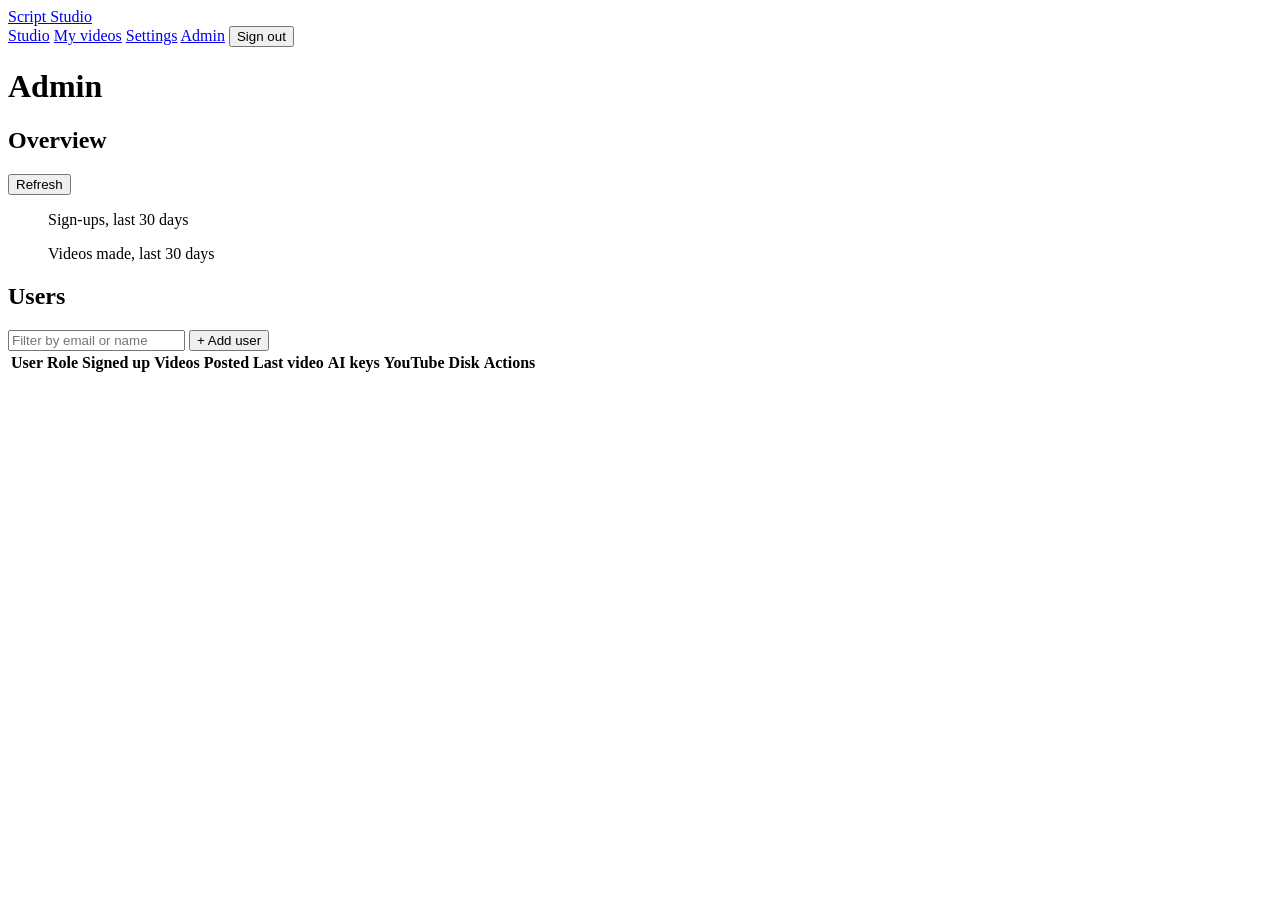
==== frontend/admin.html @ 1f1d5288 "Rebuild as Script Studio: script-to-video web app Replace the Reddit bot with a web app that turns a" ====
<!doctype html>
<html lang="en">
<head>
  <meta charset="utf-8">
  <meta name="viewport" content="width=device-width, initial-scale=1">
  <title>Admin · Script Studio</title>
  <link rel="stylesheet" href="/static/css/app.css">
</head>
<body>
<header class="topbar">
  <a class="brand" href="/">Script Studio</a>
  <nav>
    <a href="/">Studio</a>
    <a href="/videos">My videos</a>
    <a href="/settings">Settings</a>
    <a href="/admin" id="adminLink" aria-current="page">Admin</a>
    <span class="who" id="who"></span>
    <button type="button" class="ghost small" id="signout">Sign out</button>
  </nav>
</header>

<div class="wrap">
  <h1>Admin</h1>

  <section class="card">
    <div class="provider-head">
      <h2>Overview</h2>
      <button type="button" class="ghost small" id="refresh">Refresh</button>
    </div>
    <div class="stats" id="totals"></div>
    <div class="charts">
      <figure class="chart"><figcaption>Sign-ups, last 30 days <span class="chart-total"></span></figcaption><div class="bars" id="signupChart"></div><div class="chart-axis"></div></figure>
      <figure class="chart"><figcaption>Videos made, last 30 days <span class="chart-total"></span></figcaption><div class="bars" id="videoChart"></div><div class="chart-axis"></div></figure>
    </div>
  </section>

  <section class="card">
    <div class="provider-head">
      <h2>Users</h2>
      <div class="head-actions">
        <input type="search" id="userFilter" placeholder="Filter by email or name" aria-label="Filter users">
        <button type="button" class="primary small" id="addUser">+ Add user</button>
      </div>
    </div>
    <div class="table-wrap">
      <table class="users">
        <thead><tr><th>User</th><th>Role</th><th>Signed up</th><th class="num">Videos</th>
          <th class="num">Posted</th><th>Last video</th><th>AI keys</th><th>YouTube</th><th class="num">Disk</th><th><span class="sr-only">Actions</span></th></tr></thead>
        <tbody id="userRows"></tbody>
      </table>
    </div>
    <p class="empty" id="noUsers" hidden>No users match.</p>
  </section>

  <div id="services"></div>
</div>

<!-- add / edit a user -->
<dialog id="userDlg" class="dlg">
  <form id="userForm" method="dialog">
    <h2 id="userDlgTitle">Add user</h2>
    <label for="uEmail" class="first">Email</label>
    <input type="email" id="uEmail" autocomplete="off" required>
    <label for="uName">Name <span class="meta">(optional)</span></label>
    <input type="text" id="uName" autocomplete="off" maxlength="80">
    <label for="uPassword" id="uPasswordLabel">Password</label>
    <input type="password" id="uPassword" autocomplete="new-password">
    <p class="meta" id="uPasswordNote"></p>
    <label for="uRole">Role</label>
    <select id="uRole"></select>
    <p class="meta" id="uRoleNote"></p>
    <p class="err" id="userError" hidden></p>
    <div class="actions">
      <button type="submit" class="primary small" id="userSave">Save</button>
      <button type="button" class="ghost" data-close>Cancel</button>
    </div>
  </form>
</dialog>

<script src="/static/js/common.js"></script>
<script src="/static/js/admin.js"></script>
</body>
</html>
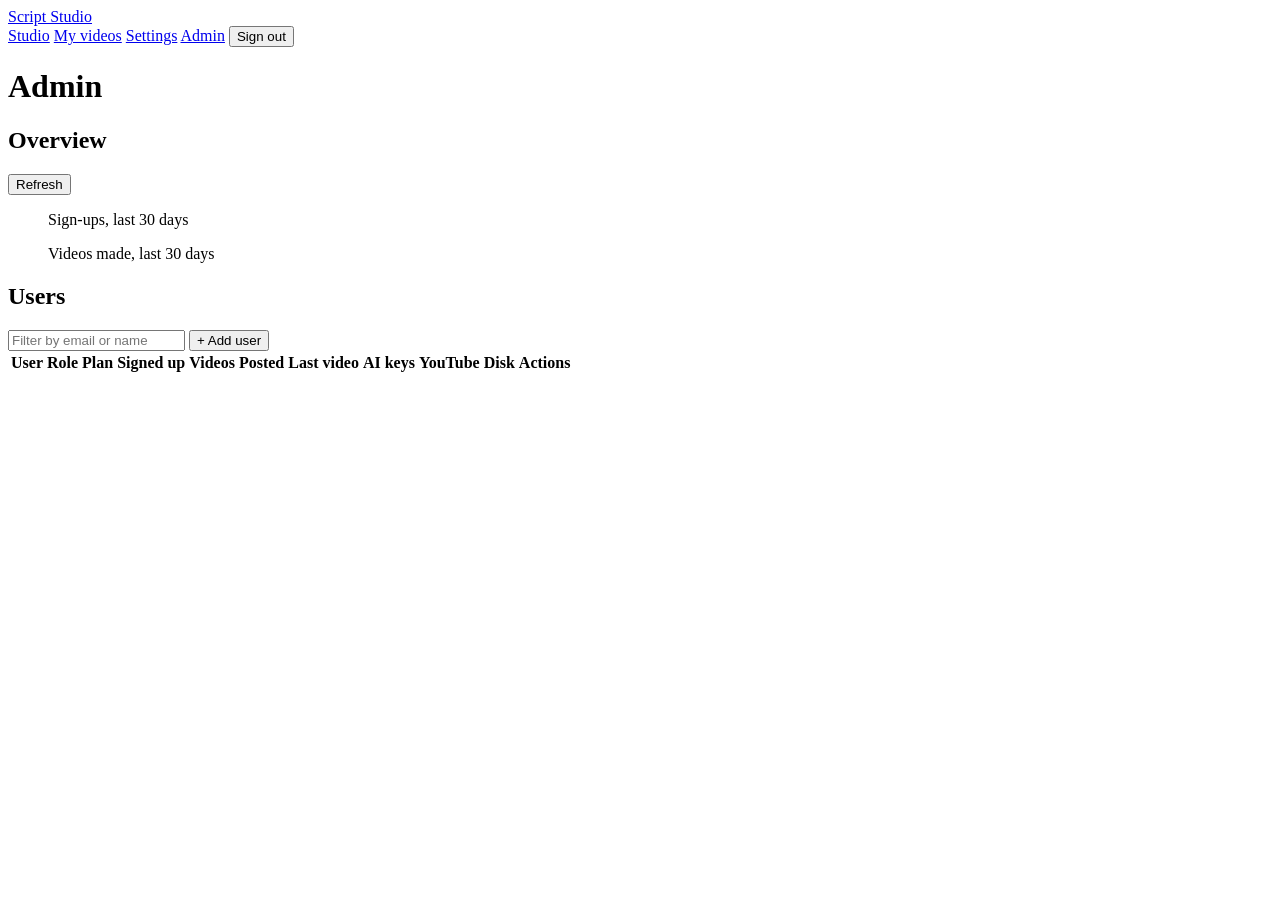
==== commit 02da6bd4: "Add plans, payments settings, roles dashboard, mobile layout and Docker - Plans: Free (3 videos/mont" ====
--- a/frontend/admin.html
+++ b/frontend/admin.html
@@ -34,6 +34,15 @@
     </div>
   </section>
 
+  <section class="card" id="requestsCard" hidden>
+    <div class="provider-head">
+      <h2>Upgrade requests</h2>
+      <span class="badge on" id="requestCount"></span>
+    </div>
+    <p class="meta">People who picked a paid plan in Settings. Check they've paid you, then approve to switch their plan on.</p>
+    <div id="requestList"></div>
+  </section>
+
   <section class="card">
     <div class="provider-head">
       <h2>Users</h2>
@@ -43,8 +52,8 @@
       </div>
     </div>
     <div class="table-wrap">
-      <table class="users">
-        <thead><tr><th>User</th><th>Role</th><th>Signed up</th><th class="num">Videos</th>
+      <table class="users cards">
+        <thead><tr><th>User</th><th>Role</th><th>Plan</th><th>Signed up</th><th class="num">Videos</th>
           <th class="num">Posted</th><th>Last video</th><th>AI keys</th><th>YouTube</th><th class="num">Disk</th><th><span class="sr-only">Actions</span></th></tr></thead>
         <tbody id="userRows"></tbody>
       </table>
@@ -66,6 +75,8 @@
     <label for="uPassword" id="uPasswordLabel">Password</label>
     <input type="password" id="uPassword" autocomplete="new-password">
     <p class="meta" id="uPasswordNote"></p>
+    <label for="uPlan">Plan</label>
+    <select id="uPlan"></select>
     <label for="uRole">Role</label>
     <select id="uRole"></select>
     <p class="meta" id="uRoleNote"></p>
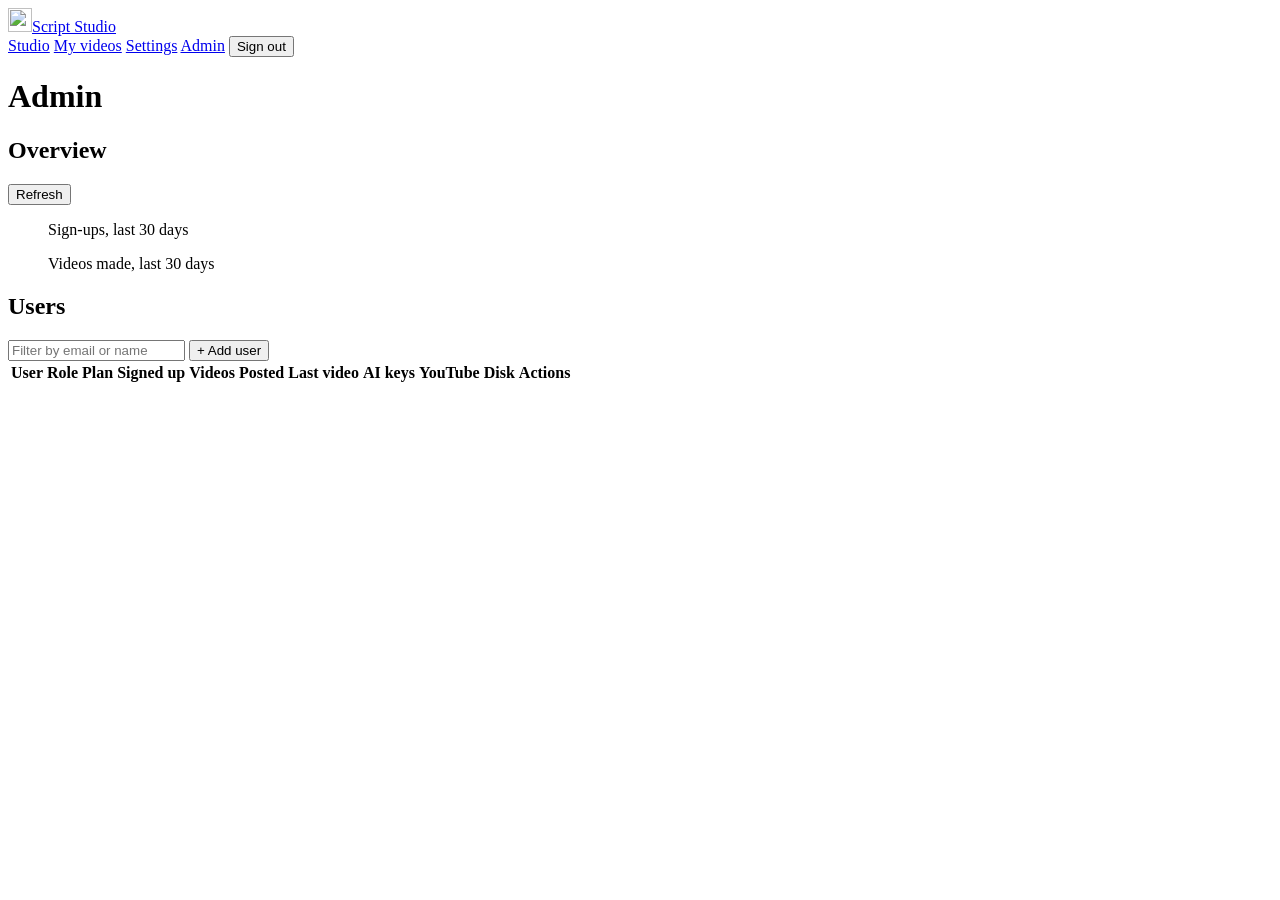
==== commit cd2e3628: "changes" ====
--- a/frontend/admin.html
+++ b/frontend/admin.html
@@ -3,12 +3,17 @@
 <head>
   <meta charset="utf-8">
   <meta name="viewport" content="width=device-width, initial-scale=1">
+  <link rel="icon" href="/static/img/icon.svg" type="image/svg+xml">
+  <link rel="icon" href="/static/img/favicon-32.png" sizes="32x32" type="image/png">
+  <link rel="apple-touch-icon" href="/static/img/apple-touch-icon.png">
+  <link rel="manifest" href="/static/site.webmanifest">
+  <meta name="theme-color" content="#0e1116">
   <title>Admin · Script Studio</title>
   <link rel="stylesheet" href="/static/css/app.css">
 </head>
 <body>
 <header class="topbar">
-  <a class="brand" href="/">Script Studio</a>
+  <a class="brand" href="/"><img class="brand-icon" src="/static/img/icon.svg" alt="" width="24" height="24">Script Studio</a>
   <nav>
     <a href="/">Studio</a>
     <a href="/videos">My videos</a>
